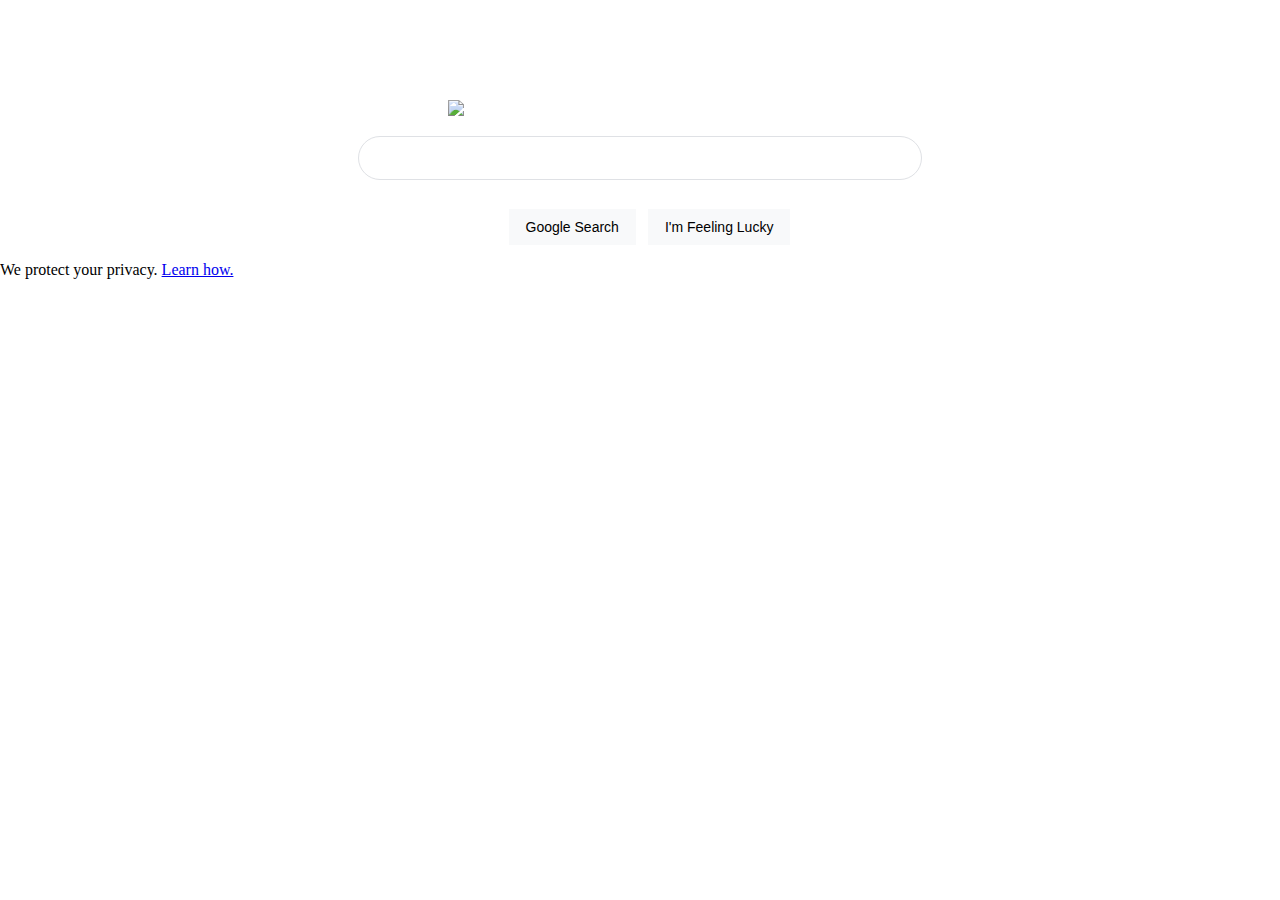
==== Theophilus/cPyJRRsr/src/Week 1 - HTML BASICS/Google/index.html @ b987ea5b "Add-ons" ====
<!DOCTYPE html>
<html lang="en">
  <head>
    <meta charset="UTF-8" />
    <meta name="viewport" content="width=device-width, initial-scale=1.0" />
    <title>Google || Practice</title>
  </head>
  <body>
    <link rel="stylesheet" href="style.css" />

    <!--
Challenge:
Write the four HTML tags you need to create a Google.com clone.
Hint: one image, one input field, and two buttons.
-->
    <img src="../../assets/theo.jpg" />
    <input type="text" />
    <button>Google Search</button>
    <button>I'm Feeling Lucky</button>

    <p>We protect your privacy. <a href="blog.html">Learn how.</a></p>
  </body>
</html>
---- Theophilus/cPyJRRsr/src/Week 1 - HTML BASICS/Google/style.css ----
body,
html {
  margin: 0;
  padding: 0;
}

img {
  width: 30%;
  display: block;
  margin: 100px auto 20px;
  min-width: 272px;
}

input {
  box-sizing: border-box;
  display: block;
  border-radius: 24px;
  border: 1px solid rgb(223, 225, 229);
  height: 44px;
  margin: 0 auto 29px;
  max-width: 564px;
  width: 90%;
  padding-left: 30px;
  font-size: 16px;
}

button {
  box-sizing: border-box;
  margin-top: 0;
  padding: 0 16px;
  font-size: 14px;
  height: 36px;
  background-color: #f8f9fa;
  border: 1px solid #f8f9fa;
  cursor: pointer;
}

button:first-of-type {
  margin-right: 8px;
  margin-left: calc(50% - 131.5px);
}

button::hover {
  cursor: pointer;
}
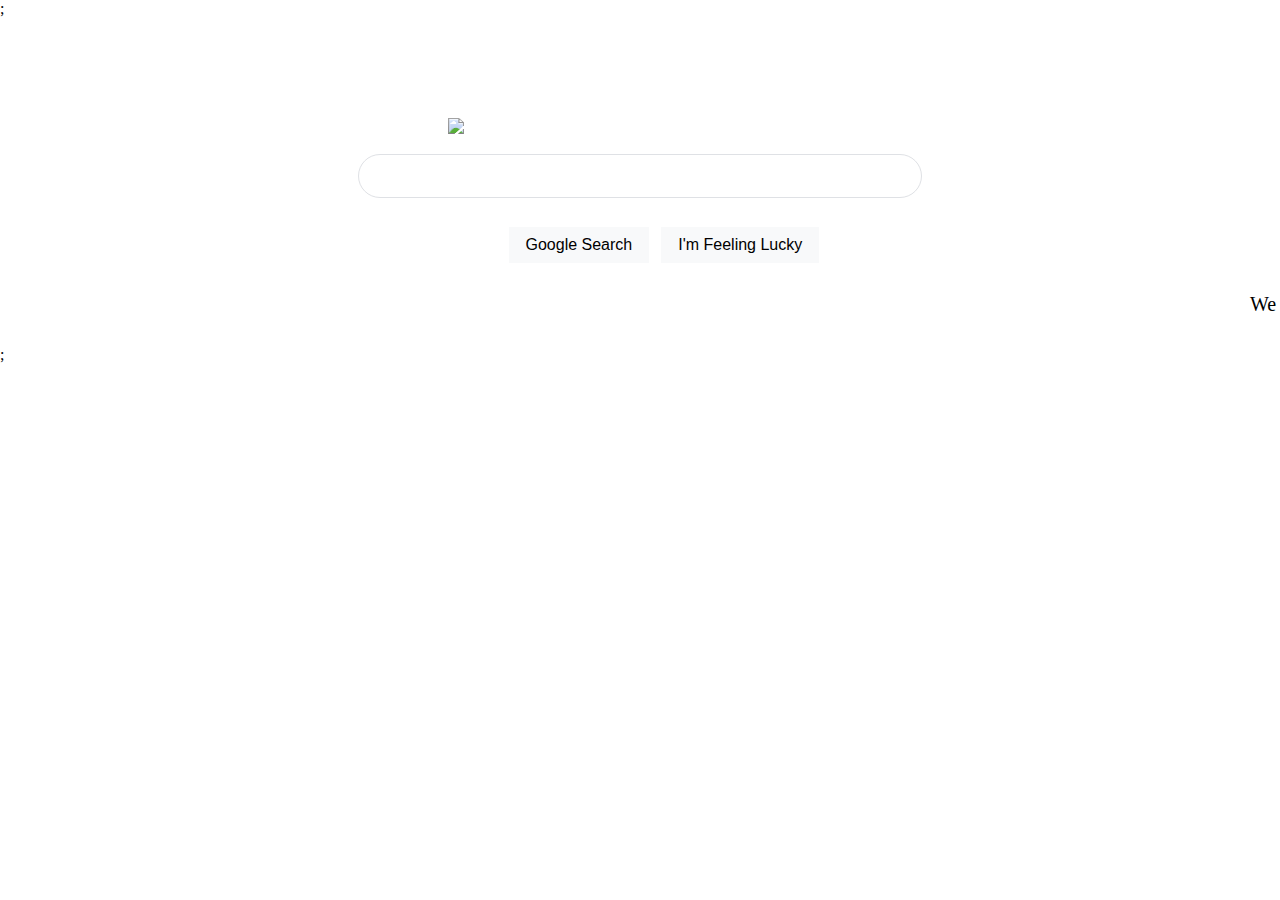
==== commit fbd4f23b: "Updates" ====
--- a/Theophilus/cPyJRRsr/src/Week 1 - HTML BASICS/Google/index.html
+++ b/Theophilus/cPyJRRsr/src/Week 1 - HTML BASICS/Google/index.html
@@ -1,23 +1,17 @@
-<!DOCTYPE html>
+<!DOCTYPE html>;
 <html lang="en">
   <head>
     <meta charset="UTF-8" />
     <meta name="viewport" content="width=device-width, initial-scale=1.0" />
     <title>Google || Practice</title>
+    <link rel="stylesheet" href="style.css" />
   </head>
   <body>
-    <link rel="stylesheet" href="style.css" />
-
-    <!--
-Challenge:
-Write the four HTML tags you need to create a Google.com clone.
-Hint: one image, one input field, and two buttons.
--->
-    <img src="../../assets/theo.jpg" />
+    <img src="../../assets/google.png" />
     <input type="text" />
     <button>Google Search</button>
     <button>I'm Feeling Lucky</button>
-
     <p>We protect your privacy. <a href="blog.html">Learn how.</a></p>
   </body>
 </html>
+;
--- a/Theophilus/cPyJRRsr/src/Week 1 - HTML BASICS/Google/style.css
+++ b/Theophilus/cPyJRRsr/src/Week 1 - HTML BASICS/Google/style.css
@@ -24,11 +24,19 @@
   font-size: 16px;
 }
 
+p {
+  width: 30%;
+  display: block;
+  margin: 30px 1250px;
+  min-width: 272px;
+  font-size: 20px;
+}
+
 button {
   box-sizing: border-box;
   margin-top: 0;
   padding: 0 16px;
-  font-size: 14px;
+  font-size: 16px;
   height: 36px;
   background-color: #f8f9fa;
   border: 1px solid #f8f9fa;
@@ -40,6 +48,9 @@
   margin-left: calc(50% - 131.5px);
 }
 
-button::hover {
+button:hover {
   cursor: pointer;
+  background-color: #145596;
+  color: #f8f9fa;
+  border: 1px solid #f8f9fa;
 }
